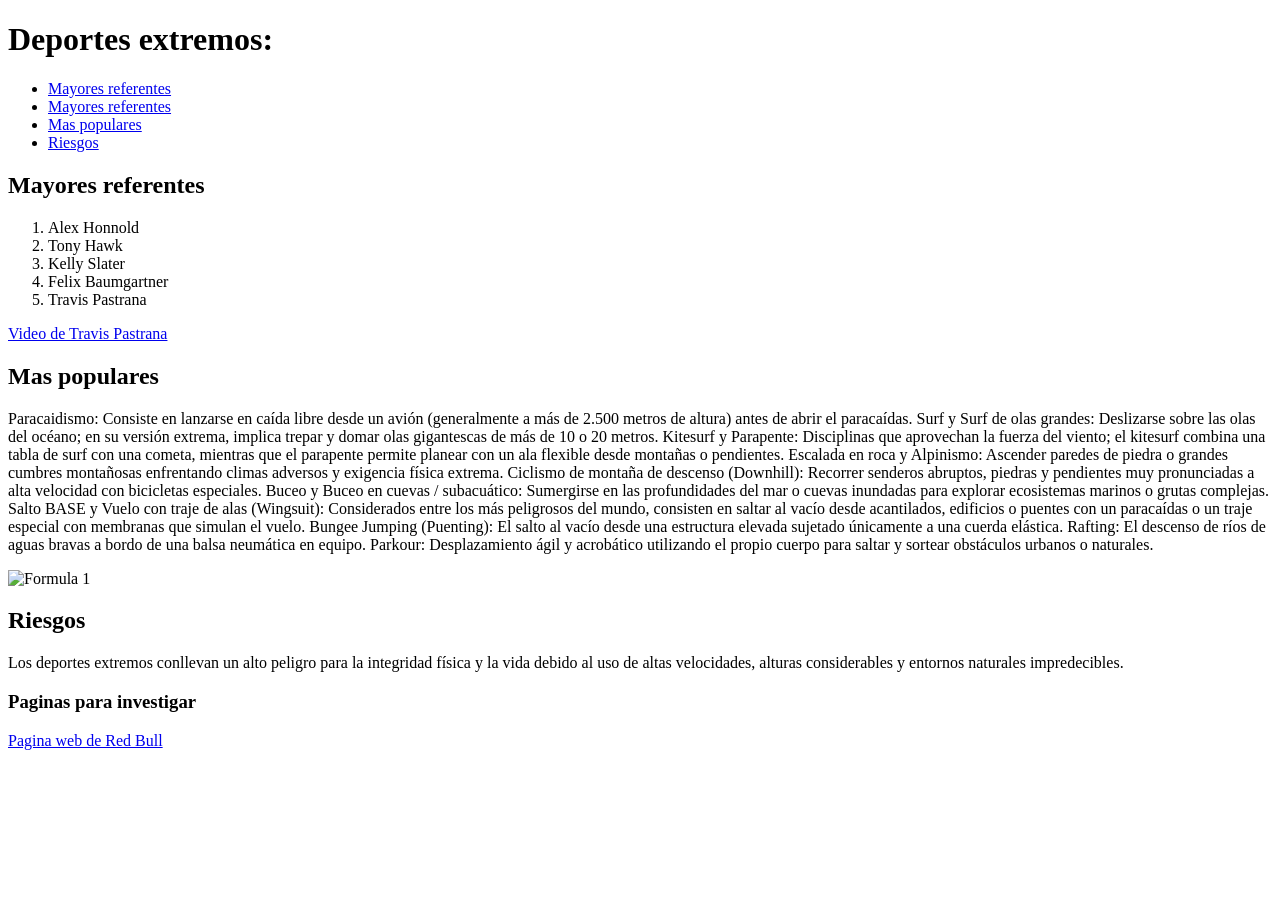
==== index.html @ 6e2f2ca7 "gurado.1" ====
<!DOCTYPE html>
<html lang="en">
<head>
    <meta charset="UTF-8">
    <meta name="viewport" content="width=device-width, initial-scale=1.0">
    <title>Deportes extremos</title>
    <link rel="stylesheet" href="index.css">
</head>
<body>
    <header>
        <h1>Deportes extremos:</h1>
        <nav>
            <a class="html"></algo2></a>
            <a class="html"></algo3></a>
            <a class="html"></algo34></a>
            <a class="html"></index.html></a>
        </nav>
        <nav>
        <ul>
            <li><a href="index.html">Mayores referentes</a></li>
            <li><a href="seccion1.html">Mayores referentes</a></li>
            <li><a href="seecion2.html">Mas populares</a></li>
            <li><a href="seccion3.html">Riesgos</a></li>
        </ul>
        </nav>
    </header>
    <main>
        <section>
            <h2>Mayores referentes</h2>
            <article>
                <ol>
                    <li>Alex Honnold</li>
                    <li>Tony Hawk</li>
                    <li>Kelly Slater</li>
                    <li>Felix Baumgartner</li>
                    <li>Travis Pastrana</li>
                </ol>
                <a href="https://www.instagram.com/reel/DdEFGoitF3W/?hl=es-la">Video de Travis Pastrana</a>
            </article>
            <article>
                <h2>Mas populares</h2>
                <p>Paracaidismo: Consiste en lanzarse en caída libre desde un avión (generalmente a más de 2.500 metros de altura) antes de abrir el paracaídas. Surf y Surf de olas grandes: Deslizarse sobre las olas del océano; en su versión extrema, implica trepar y domar olas gigantescas de más de 10 o 20 metros. Kitesurf y Parapente: Disciplinas que aprovechan la fuerza del viento; el kitesurf combina una tabla de surf con una cometa, mientras que el parapente permite planear con un ala flexible desde montañas o pendientes. Escalada en roca y Alpinismo: Ascender paredes de piedra o grandes cumbres montañosas enfrentando climas adversos y exigencia física extrema. Ciclismo de montaña de descenso (Downhill): Recorrer senderos abruptos, piedras y pendientes muy pronunciadas a alta velocidad con bicicletas especiales. Buceo y Buceo en cuevas / subacuático: Sumergirse en las profundidades del mar o cuevas inundadas para explorar ecosistemas marinos o grutas complejas. Salto BASE y Vuelo con traje de alas (Wingsuit): Considerados entre los más peligrosos del mundo, consisten en saltar al vacío desde acantilados, edificios o puentes con un paracaídas o un traje especial con membranas que simulan el vuelo. Bungee Jumping (Puenting): El salto al vacío desde una estructura elevada sujetado únicamente a una cuerda elástica. Rafting: El descenso de ríos de aguas bravas a bordo de una balsa neumática en equipo. Parkour: Desplazamiento ágil y acrobático utilizando el propio cuerpo para saltar y sortear obstáculos urbanos o naturales.</p>
                <img src="https://ar.pinterest.com/pin/676384437824452456/" alt="Formula 1">
            </article>
        </section>
        <section>
            <h2>Riesgos</h2>
            <p>Los deportes extremos conllevan un alto peligro para la integridad física y la vida debido al uso de altas velocidades, alturas considerables y entornos naturales impredecibles.</p>
        </section>
    </main>
</body>
<footer>
<h3>Paginas para investigar</h3>
<a href="https://www.redbull.com/int-es/collections/adventure">Pagina web de Red Bull</a>
</footer>
</html>
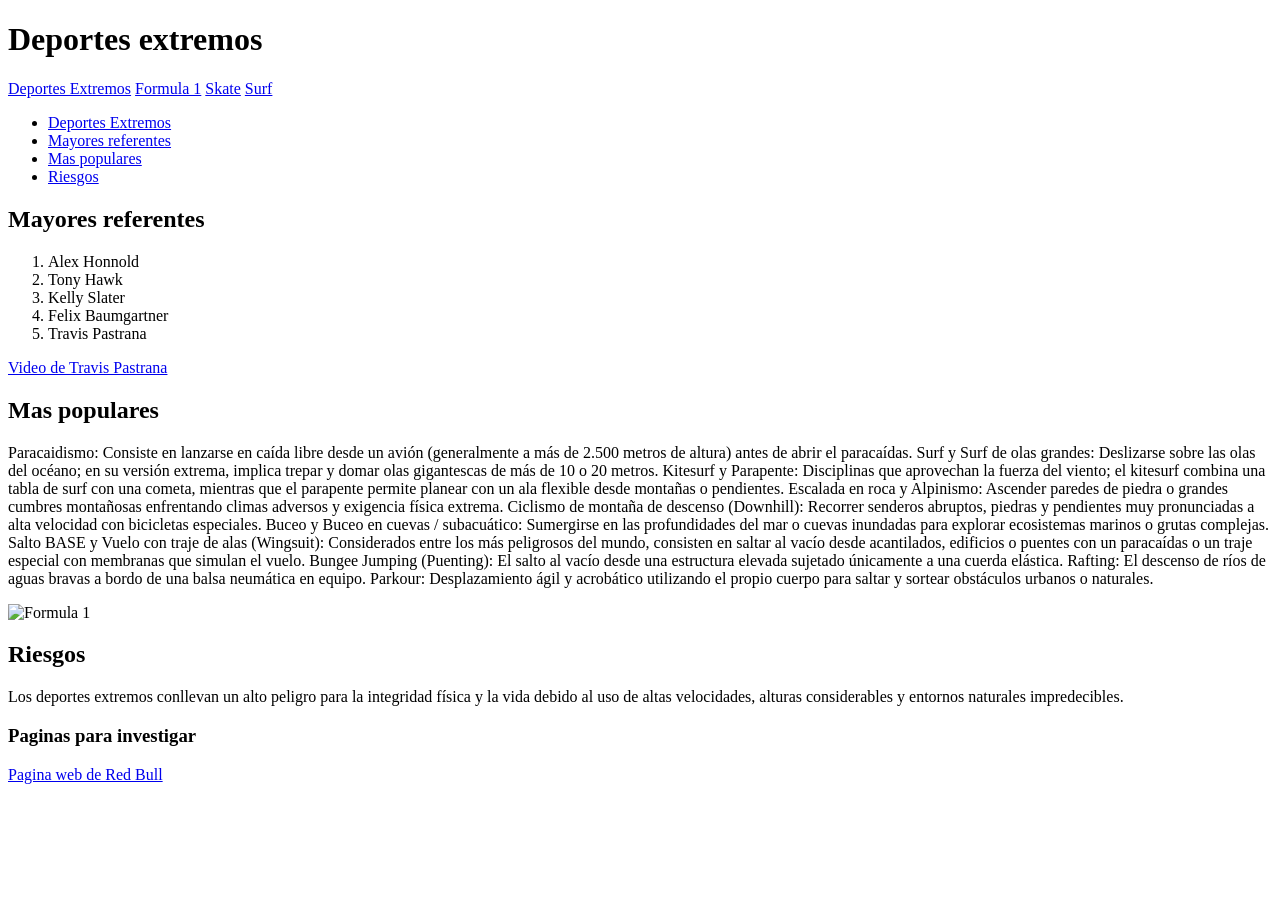
==== commit ccc496e5: "cambioscasifinales" ====
--- a/index.html
+++ b/index.html
@@ -8,24 +8,24 @@
 </head>
 <body>
     <header>
-        <h1>Deportes extremos:</h1>
+        <h1>Deportes extremos</h1>
         <nav>
-            <a class="html"></algo2></a>
-            <a class="html"></algo3></a>
-            <a class="html"></algo34></a>
-            <a class="html"></index.html></a>
+           <a href="index.html">Deportes Extremos</a>
+            <a href="algo2.html">Formula 1</a>
+            <a href="algo3.html">Skate</a>
+            <a href="algo34.html">Surf</a>
         </nav>
         <nav>
         <ul>
-            <li><a href="index.html">Mayores referentes</a></li>
-            <li><a href="seccion1.html">Mayores referentes</a></li>
-            <li><a href="seecion2.html">Mas populares</a></li>
-            <li><a href="seccion3.html">Riesgos</a></li>
+            <li><a href="index.html">Deportes Extremos</a></li>
+            <li><a href="#sec1">Mayores referentes</a></li>
+            <li><a href="#sec2">Mas populares</a></li>
+            <li><a href="#sec3">Riesgos</a></li>
         </ul>
         </nav>
     </header>
     <main>
-        <section>
+        <section id="sec1">
             <h2>Mayores referentes</h2>
             <article>
                 <ol>
@@ -37,13 +37,15 @@
                 </ol>
                 <a href="https://www.instagram.com/reel/DdEFGoitF3W/?hl=es-la">Video de Travis Pastrana</a>
             </article>
+        </section>
+        <section id="sec2">
+            <h2>Mas populares</h2>
             <article>
-                <h2>Mas populares</h2>
                 <p>Paracaidismo: Consiste en lanzarse en caída libre desde un avión (generalmente a más de 2.500 metros de altura) antes de abrir el paracaídas. Surf y Surf de olas grandes: Deslizarse sobre las olas del océano; en su versión extrema, implica trepar y domar olas gigantescas de más de 10 o 20 metros. Kitesurf y Parapente: Disciplinas que aprovechan la fuerza del viento; el kitesurf combina una tabla de surf con una cometa, mientras que el parapente permite planear con un ala flexible desde montañas o pendientes. Escalada en roca y Alpinismo: Ascender paredes de piedra o grandes cumbres montañosas enfrentando climas adversos y exigencia física extrema. Ciclismo de montaña de descenso (Downhill): Recorrer senderos abruptos, piedras y pendientes muy pronunciadas a alta velocidad con bicicletas especiales. Buceo y Buceo en cuevas / subacuático: Sumergirse en las profundidades del mar o cuevas inundadas para explorar ecosistemas marinos o grutas complejas. Salto BASE y Vuelo con traje de alas (Wingsuit): Considerados entre los más peligrosos del mundo, consisten en saltar al vacío desde acantilados, edificios o puentes con un paracaídas o un traje especial con membranas que simulan el vuelo. Bungee Jumping (Puenting): El salto al vacío desde una estructura elevada sujetado únicamente a una cuerda elástica. Rafting: El descenso de ríos de aguas bravas a bordo de una balsa neumática en equipo. Parkour: Desplazamiento ágil y acrobático utilizando el propio cuerpo para saltar y sortear obstáculos urbanos o naturales.</p>
                 <img src="https://ar.pinterest.com/pin/676384437824452456/" alt="Formula 1">
             </article>
         </section>
-        <section>
+        <section id="sec3">
             <h2>Riesgos</h2>
             <p>Los deportes extremos conllevan un alto peligro para la integridad física y la vida debido al uso de altas velocidades, alturas considerables y entornos naturales impredecibles.</p>
         </section>
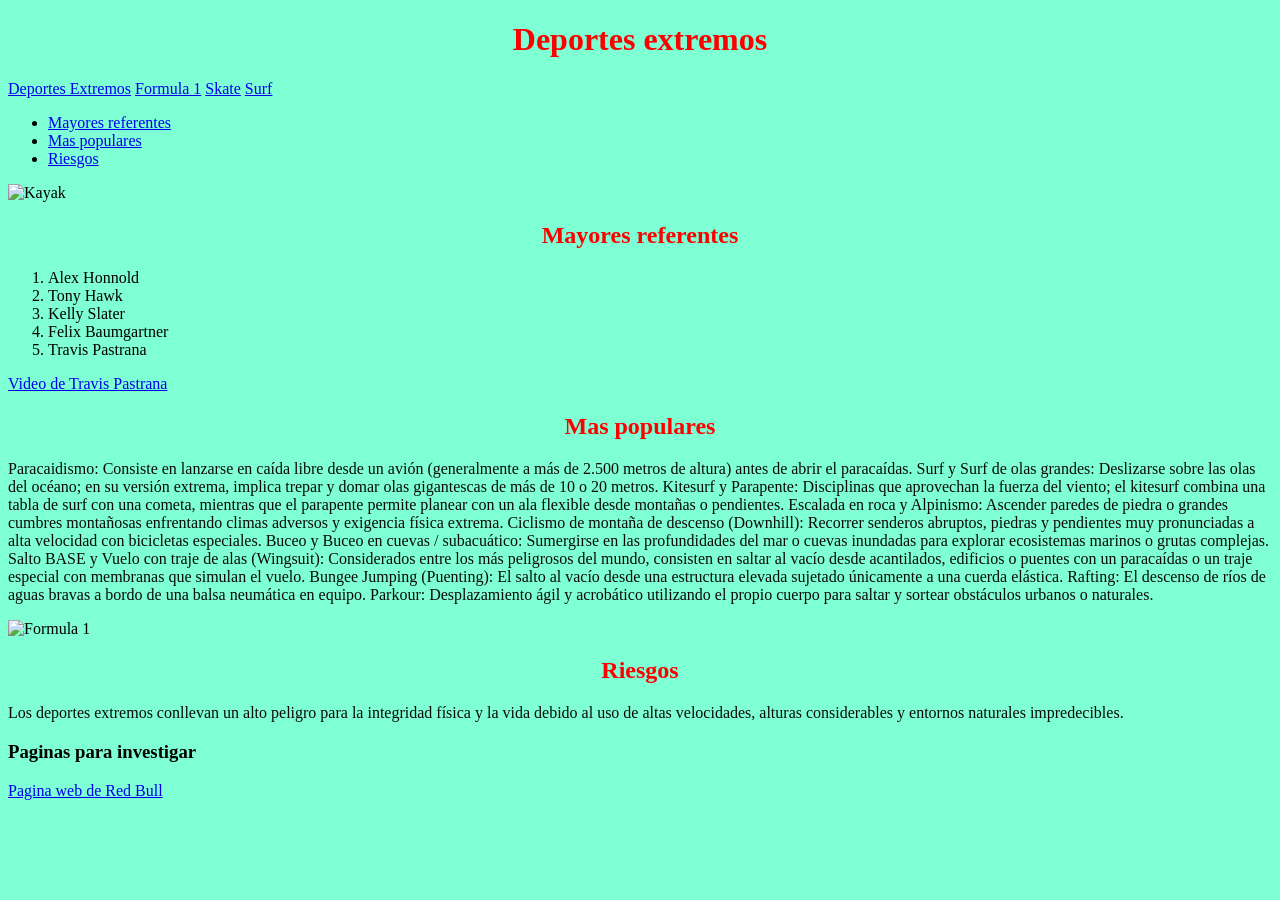
==== commit d097ba8b: "cambioscasicasifinales" ====
--- a/index.html
+++ b/index.html
@@ -4,11 +4,12 @@
     <meta charset="UTF-8">
     <meta name="viewport" content="width=device-width, initial-scale=1.0">
     <title>Deportes extremos</title>
-    <link rel="stylesheet" href="index.css">
+    <link rel="stylesheet" href="style.css">
 </head>
 <body>
     <header>
         <h1>Deportes extremos</h1>
+
         <nav>
            <a href="index.html">Deportes Extremos</a>
             <a href="algo2.html">Formula 1</a>
@@ -17,13 +18,13 @@
         </nav>
         <nav>
         <ul>
-            <li><a href="index.html">Deportes Extremos</a></li>
             <li><a href="#sec1">Mayores referentes</a></li>
             <li><a href="#sec2">Mas populares</a></li>
             <li><a href="#sec3">Riesgos</a></li>
         </ul>
         </nav>
     </header>
+     <img src="https://webcamsdemexico.com/uncategorized/estos-son-los-deportes-mas-extremos/" alt="Kayak">
     <main>
         <section id="sec1">
             <h2>Mayores referentes</h2>
--- a/style.css
+++ b/style.css
@@ -0,0 +1,14 @@
+main
+p { color: rgb(11, 11, 11); font-family: Verdana; }
+
+body{
+   background-color:aquamarine;
+
+}
+
+
+
+h1, h2 { 
+    color: red; 
+    text-align:center;
+}
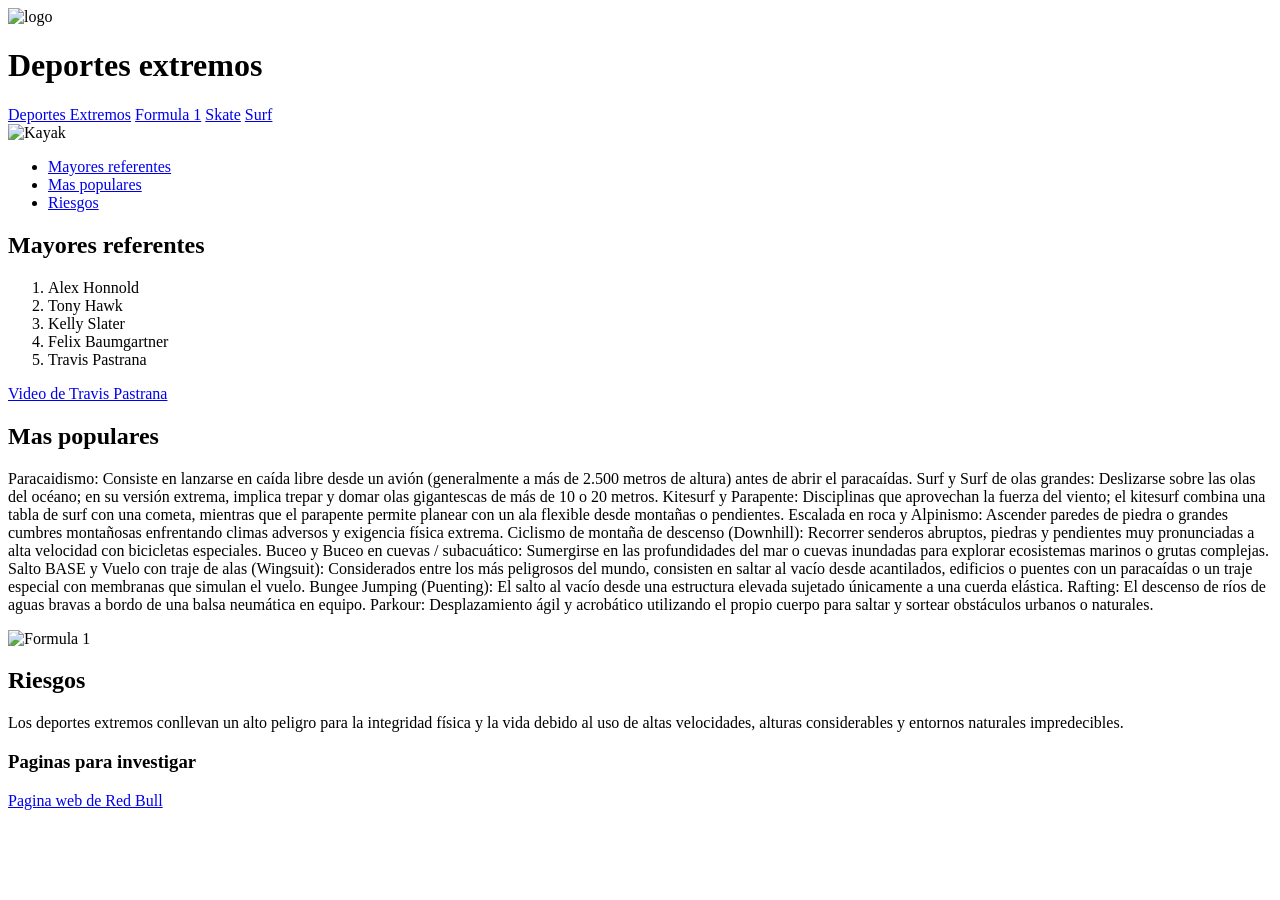
==== commit 58310b76: "holaa" ====
--- a/index.html
+++ b/index.html
@@ -8,14 +8,17 @@
 </head>
 <body>
     <header>
+        <img src="https://w7.pngwing.com/pngs/463/682/png-transparent-extreme-sports-philippines-puerto-galera-logo-extreme-sports-channel-extreme-sports-text-sport-logo.png" alt="logo" >
         <h1>Deportes extremos</h1>
-
         <nav>
            <a href="index.html">Deportes Extremos</a>
             <a href="algo2.html">Formula 1</a>
             <a href="algo3.html">Skate</a>
             <a href="algo34.html">Surf</a>
         </nav>
+    </header>
+     <img src="https://webcamsdemexico.com/uncategorized/estos-son-los-deportes-mas-extremos/" alt="Kayak">
+    <main>
         <nav>
         <ul>
             <li><a href="#sec1">Mayores referentes</a></li>
@@ -23,9 +26,6 @@
             <li><a href="#sec3">Riesgos</a></li>
         </ul>
         </nav>
-    </header>
-     <img src="https://webcamsdemexico.com/uncategorized/estos-son-los-deportes-mas-extremos/" alt="Kayak">
-    <main>
         <section id="sec1">
             <h2>Mayores referentes</h2>
             <article>
